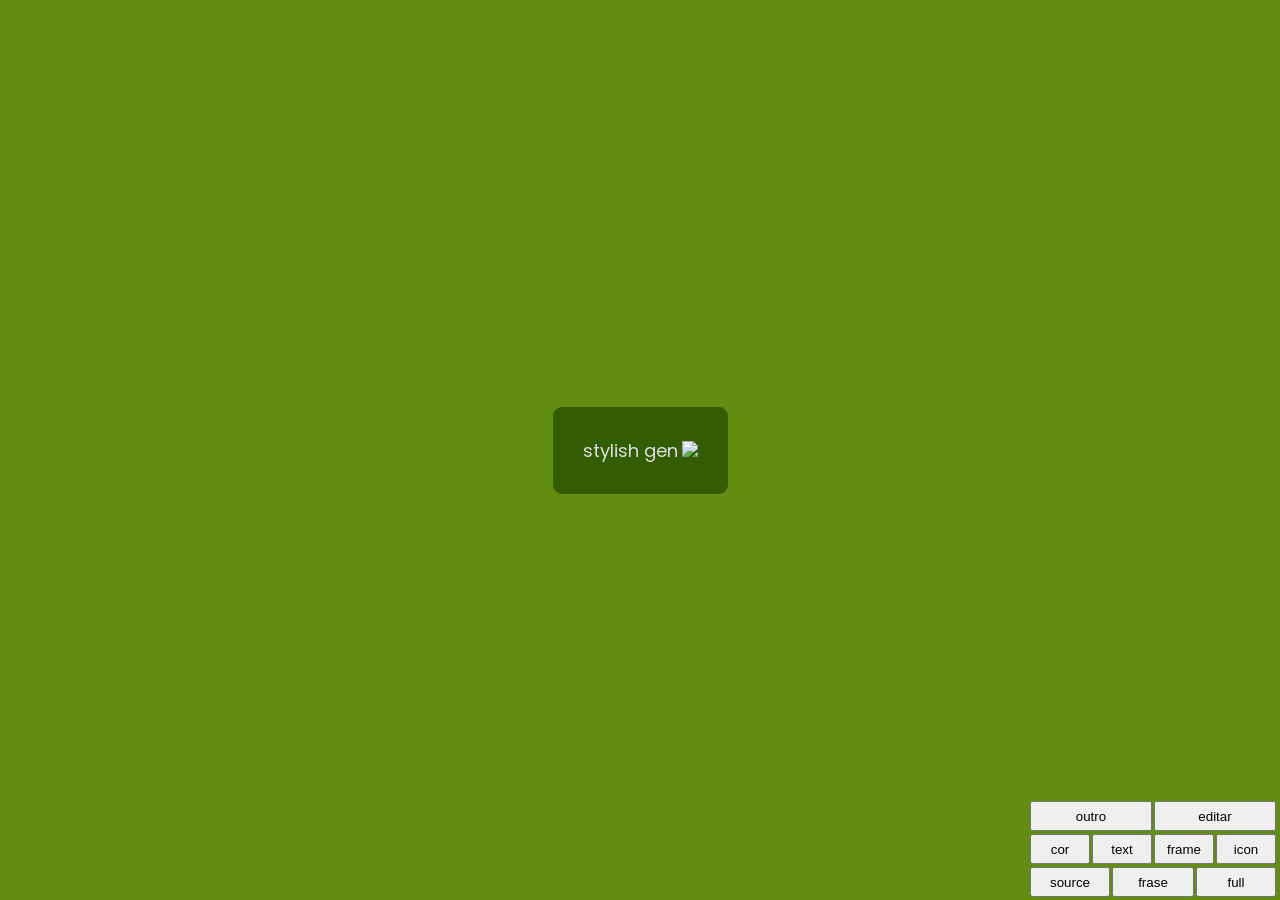
==== public/logo.htm @ 54996666 "stylish-gen" ====
<!doctype html>
<html>
<title>Stylish Gen</title>
<meta charset=UTF-8>
<meta name=viewport content='width=device-width'>
<style>
@font-face{font-family:"Architects Daughter";src:url(fonts/architects.ttf);}
@font-face{font-family:"Montserrat";src:url(fonts/montserrat.ttf);}
@font-face{font-family:"Poppins";src:url(fonts/poppins.ttf);}
@font-face{font-family:"Roboto Mono";src:url(fonts/roboto.ttf);}
@font-face{font-family:"Rubik";src:url(fonts/rubik.ttf);}
@font-face{font-family:"Secular One";src:url(fonts/secular.ttf);}
</style>
<body style='background-color:#e1e1e1; margin:0px; height:100vh; display:flex; align-items:center; justify-content:center;'></body>
<script>
function pickOne(a){return a[parseInt(Math.random()*a.length)];}
function inicio(){document.body.innerHTML="<div style='background-color:#cccccc; border:1px solid #777777; padding:12px 10px 16px 10px; border-radius:4px; text-align:right;'><input style='width:200px; padding:12px; border:1px solid #777777; margin-bottom:16px; background-color:#ffffff;' id=nome value=\""+localStorage.getItem("logo-nome")+"\"><br><a onclick='geraStilo(false,false,false,false);' style='background-color:#b8b8b8; text-decoration:none; border-radius:4px; padding:7px 14px; color:#222222; border:1px solid #555555; cursor:pointer;'>estilizar</a></div>";}
function geraStilo(cor,fonte,frame,icone){
	if(document.getElementById('nome'))localStorage.setItem("logo-nome",document.getElementById('nome').value);

	if(cor){
		if(Math.random()>.5){
			localStorage.setItem("logo-fontcolor",true);
			localStorage.setItem("logo-bgcolor",hclara[3+parseInt(Math.random()*13)]+hexas[parseInt(Math.random()*16)]+hclara[3+parseInt(Math.random()*13)]+hexas[parseInt(Math.random()*16)]+hclara[3+parseInt(Math.random()*13)]+hexas[parseInt(Math.random()*16)]);
		}else{
			localStorage.setItem("logo-fontcolor",false);
			localStorage.setItem("logo-bgcolor",hescura[parseInt(Math.random()*13)]+hexas[parseInt(Math.random()*16)]+hescura[parseInt(Math.random()*13)]+hexas[parseInt(Math.random()*16)]+hescura[parseInt(Math.random()*13)]+hexas[parseInt(Math.random()*16)]);
		}
	}

	if(fonte){
		localStorage.setItem("logo-font-family",pickOne(["Architects Daughter","Montserrat","Poppins","Roboto Mono","Rubik","Secular One"]));
		localStorage.setItem("logo-font-size",pickOne([15,18,21,24,27,30,33]));
		localStorage.setItem("logo-text-transform",pickOne(["lowercase","uppercase","capitalize","none"]));
	}

	if(frame){
		localStorage.setItem("logo-border-radius",pickOne([3,6,9,12,15,18]));
		localStorage.setItem("logo-padding",pickOne([14,18,22,26,30,34,38]));
		localStorage.setItem("logo-frame-preenchido",Math.random()<.7);
		localStorage.setItem("logo-tracado-borda",Math.random()<.5);
		localStorage.setItem("logo-estilo-borda",pickOne(["solid","dashed"]));
		localStorage.setItem("logo-inclinacao",Math.random()>.8);
		localStorage.setItem("logo-angulo",pickOne(["346","353","7","14"]));
		localStorage.setItem("logo-sombra",Math.random()>.8);
	}

	if(icone){
		localStorage.setItem("logo-logo",parseInt(Math.random()*38));
		localStorage.setItem("logo-logopos",parseInt(Math.random()*2));
	}

	bgcolor=localStorage.getItem("logo-bgcolor");
	fontcolor=localStorage.getItem("logo-fontcolor");

	quadro="\n<div style='";
	quadro+="border-radius:"+localStorage.getItem("logo-border-radius")+"px;";
	quadro+=" padding:"+localStorage.getItem("logo-padding")+"px;";
	if(localStorage.getItem("logo-frame-preenchido")=="true"){
		quadro+=" background-color:#"+ototom(bgcolor[0])+bgcolor[1]+ototom(bgcolor[2])+bgcolor[3]+ototom(bgcolor[4])+bgcolor[5]+";";
		if(fontcolor=="true"&&localStorage.getItem("logo-sombra")=="true")
			quadro+=" box-shadow: 8px 8px 0px 0px  #"+(fontcolor=="true"?"222222":"dddddd")+";";
	}
	else if(localStorage.getItem("logo-tracado-borda")=="true")
		quadro+=" border:2px "+localStorage.getItem("logo-estilo-borda")+" #"+(fontcolor=="true"?"222222":"dddddd")+";";
	if(localStorage.getItem("logo-inclinacao")=="true")
		quadro+=" transform:rotate("+localStorage.getItem("logo-angulo")+"deg);";

	nome="\n\t<span style=\"";
	nome+="color:#"+(fontcolor=="true"?"222222":"dddddd")+";";
	nome+=" font-family:'"+localStorage.getItem("logo-font-family")+"';";
	nome+=" font-size:"+localStorage.getItem("logo-font-size")+"px;";
	nome+=" text-transform:"+localStorage.getItem("logo-text-transform")+";";
	nome+="\">"+localStorage.getItem("logo-nome").replace(/\</g,'&lt;').replace(/\n/g,'<br>').replace(/  /g,' &nbsp;')+"</span>";

	logo="\n\t<img src='https://stylish-gen.web.app/"+(fontcolor=="true"?"iconesescuros":"iconesclaros")+"/"+localStorage.getItem("logo-logo")+".svg'>";

	container="<style>@import url('https://fonts.googleapis.com/css2?family="+localStorage.getItem("logo-font-family")+"&display=swap');</style>\n";
	container+="<div style='padding:0px 34px; width:100%; height:100%; background-color:#"+bgcolor+"; display:flex; align-items:center; justify-content:center;'>";
	container+=quadro+"'>";
	if(localStorage.getItem("logo-logopos")=='0')container+=logo+nome;
	else container+=nome+logo;
	container+="\n</div></div>";

	botoes="<div id=botoes>";
	botoes+="<button style='position:fixed; bottom:69px; height:30px; right:128px; width:122px;' onclick=\"geraStilo(true,true,true,true);\">outro</button>";
	botoes+="<button style='position:fixed; bottom:69px; height:30px; right:4px; width:122px;' onclick=\"inicio();\">editar</button>";

	botoes+="<button style='position:fixed; bottom:36px; height:30px; right:190px; width:60px;' onclick=\"geraStilo(true,false,false,false);\">cor</button>";
	botoes+="<button style='position:fixed; bottom:36px; height:30px; right:128px; width:60px;' onclick=\"geraStilo(false,true,false,false);\">text</button>";
	botoes+="<button style='position:fixed; bottom:36px; height:30px; right:66px; width:60px;' onclick=\"geraStilo(false,false,true,false);\">frame</button>";
	botoes+="<button style='position:fixed; bottom:36px; height:30px; right:4px; width:60px;' onclick=\"geraStilo(false,false,false,true);\">icon</button>";

	botoes+="<button style='position:fixed; bottom:3px; height:30px; right:4px; width:80px;' onclick=\"document.body.requestFullscreen();\">full</button>";
	botoes+="<button style='position:fixed; bottom:3px; height:30px; right:86px; width:82px;' onclick=\"location='index.htm';\">frase</button>";
	botoes+="<button style='position:fixed; bottom:3px; height:30px; right:170px; width:80px;' onclick=\"navigator.clipboard.writeText(container);alert('Copied to Clipboard');\">source</button></div>";

	document.body.innerHTML=container+botoes;
}
hexas="0123456789abcdef";
hclara="5567899abcddefff";
hescura="00012234566789aa";
function ototom(c){for(x=0;x<16;x++)if(c==hexas[x])return fontcolor=="true"?hclara[x]:hescura[x];}
document.body.onfullscreenchange=function(){
	if(document.fullscreenElement)document.getElementById('botoes').style.display='none';
	else document.getElementById('botoes').style.display='';
}
if(localStorage.getItem("logo-nome"))geraStilo(false,false,false,false);
else{
	if(location.hash)localStorage.setItem("logo-nome",location.hash.substr(1));
	else localStorage.setItem("logo-nome","Stylish Gen");
	geraStilo(true,true,true,true);
}
</script>
</html>
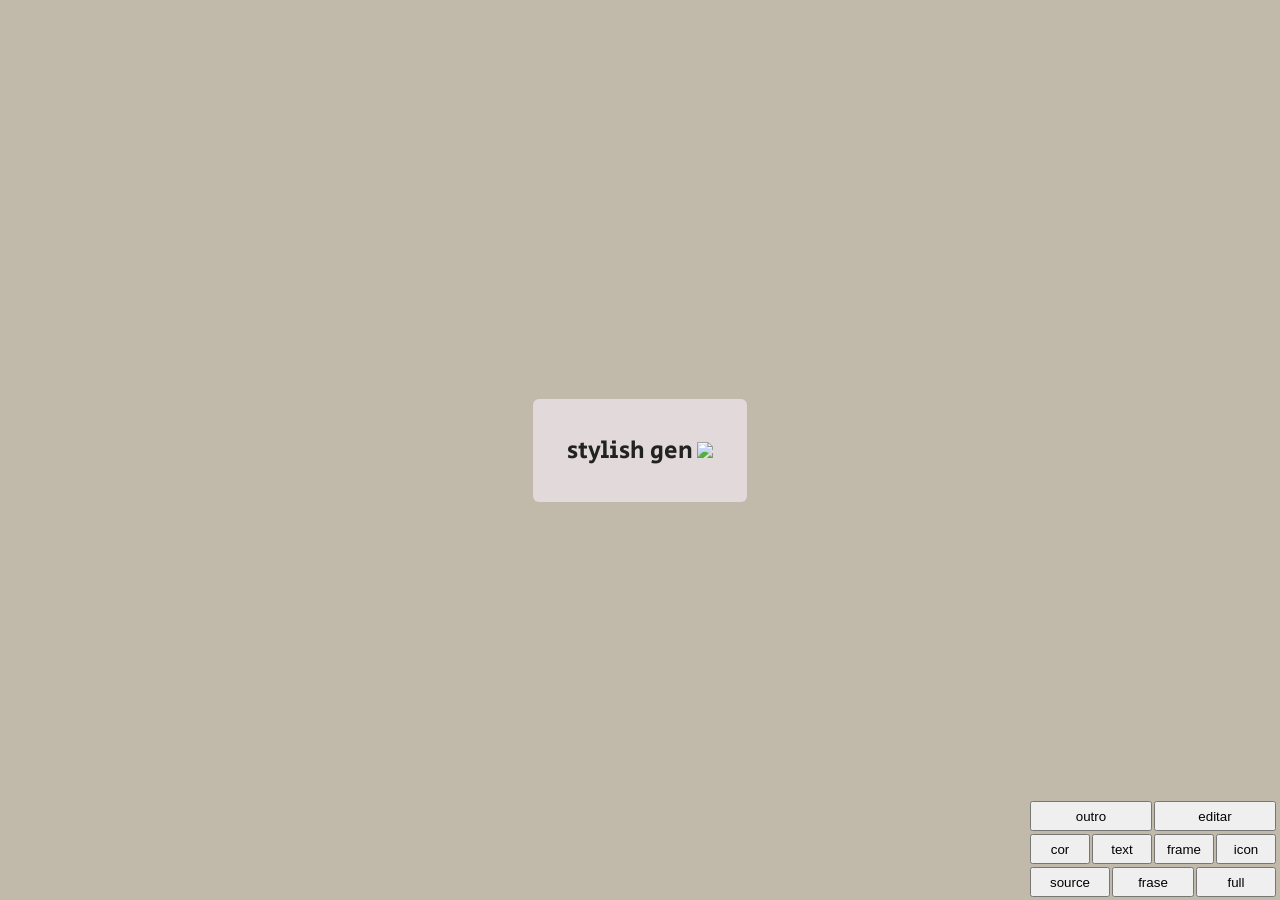
==== commit e760d7c7: "stylish-gen" ====
--- a/public/logo.htm
+++ b/public/logo.htm
@@ -12,6 +12,7 @@
 @font-face{font-family:"Secular One";src:url(fonts/secular.ttf);}
 </style>
 <body style='background-color:#e1e1e1; margin:0px; height:100vh; display:flex; align-items:center; justify-content:center;'></body>
+<script src=cores.js></script>
 <script>
 function pickOne(a){return a[parseInt(Math.random()*a.length)];}
 function inicio(){document.body.innerHTML="<div style='background-color:#cccccc; border:1px solid #777777; padding:12px 10px 16px 10px; border-radius:4px; text-align:right;'><input style='width:200px; padding:12px; border:1px solid #777777; margin-bottom:16px; background-color:#ffffff;' id=nome value=\""+localStorage.getItem("logo-nome")+"\"><br><a onclick='geraStilo(false,false,false,false);' style='background-color:#b8b8b8; text-decoration:none; border-radius:4px; padding:7px 14px; color:#222222; border:1px solid #555555; cursor:pointer;'>estilizar</a></div>";}
@@ -19,13 +20,11 @@
 	if(document.getElementById('nome'))localStorage.setItem("logo-nome",document.getElementById('nome').value);
 
 	if(cor){
-		if(Math.random()>.5){
+		localStorage.setItem("logo-bgcolor",pickOne(cores));
+		if(parseInt(localStorage.getItem("logo-bgcolor")[0],16)+parseInt(localStorage.getItem("logo-bgcolor")[2],16)+parseInt(localStorage.getItem("logo-bgcolor")[4],16)>24)
 			localStorage.setItem("logo-fontcolor",true);
-			localStorage.setItem("logo-bgcolor",hclara[3+parseInt(Math.random()*13)]+hexas[parseInt(Math.random()*16)]+hclara[3+parseInt(Math.random()*13)]+hexas[parseInt(Math.random()*16)]+hclara[3+parseInt(Math.random()*13)]+hexas[parseInt(Math.random()*16)]);
-		}else{
+		else
 			localStorage.setItem("logo-fontcolor",false);
-			localStorage.setItem("logo-bgcolor",hescura[parseInt(Math.random()*13)]+hexas[parseInt(Math.random()*16)]+hescura[parseInt(Math.random()*13)]+hexas[parseInt(Math.random()*16)]+hescura[parseInt(Math.random()*13)]+hexas[parseInt(Math.random()*16)]);
-		}
 	}
 
 	if(fonte){
